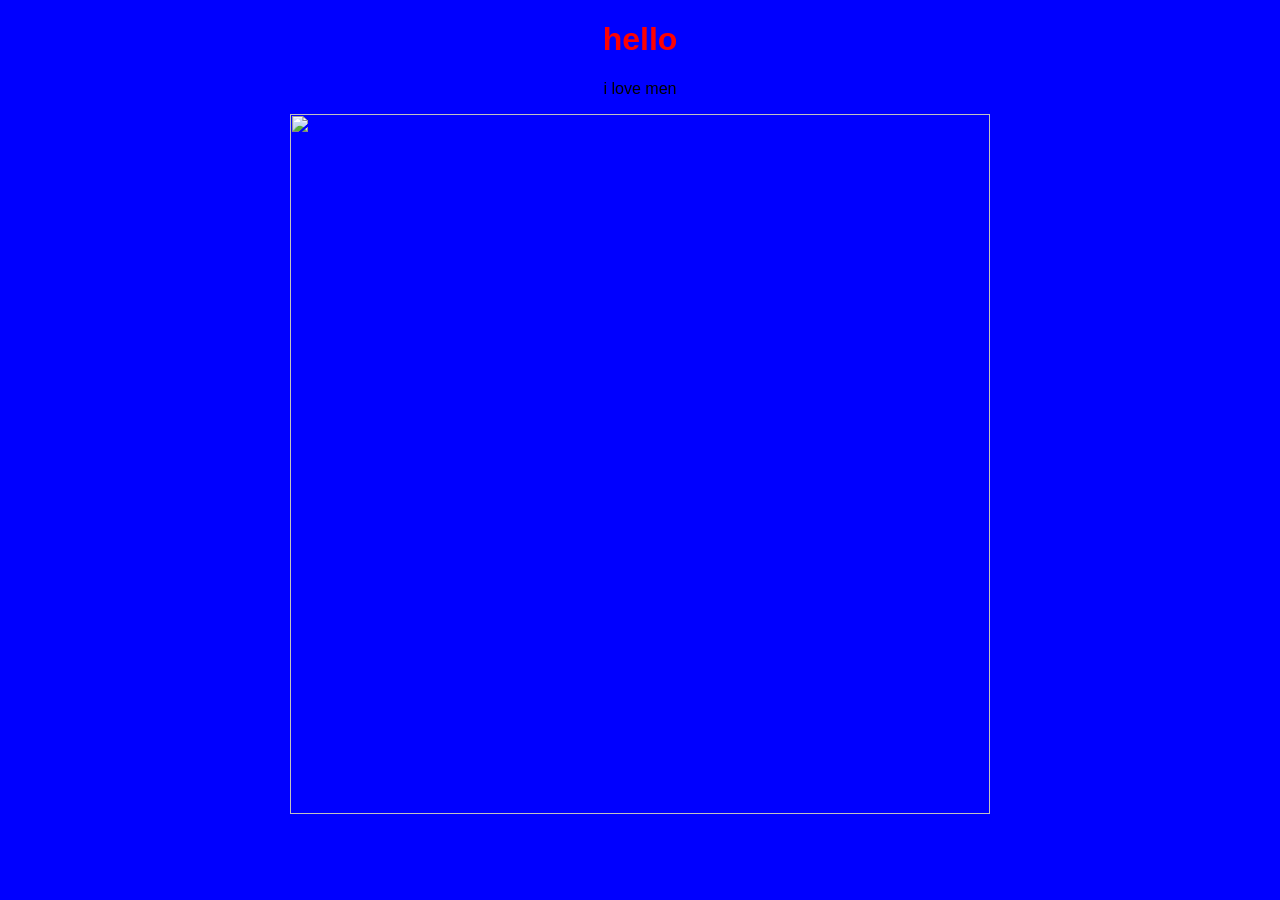
==== index.html @ a5695120 "first commit" ====
<!DOCTYPE HTML>
<html
      <head>
        <link rel="stylesheet" href="style.css"/>
      </head>
      <body>
        <h1>hello</h1>
        <p>i love men</p>
        <img src="https://tse3.mm.bing.net/th/id/OIP.ttF_gHRRjSh9aZ0wMu-SgwHaGT?pid=Api&P=0&h=180" width="700px" height="700"/>
      </body>
<html>
---- style.css ----
h1 {
    color: red;
}

body {
    text-align: center;
    font-family: Arial, Helvetica, sans-serif;
    background: blue ;
}
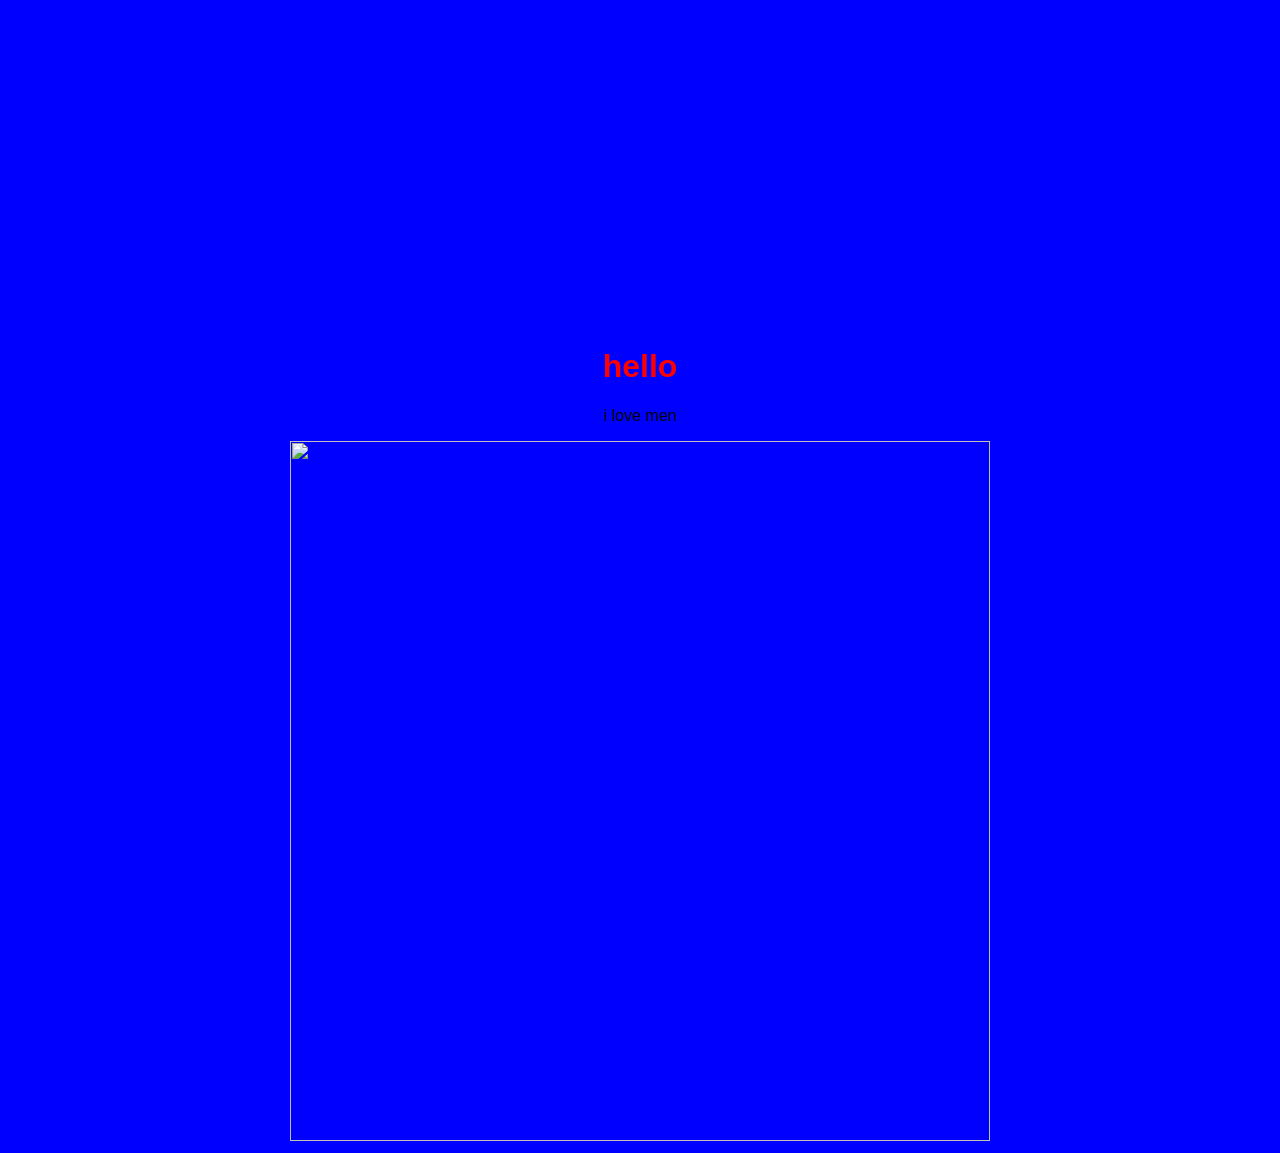
==== commit 4a02afa8: "Embed YouTube video in index.html Added an iframe to embed a YouTube video." ====
--- a/index.html
+++ b/index.html
@@ -4,8 +4,9 @@
         <link rel="stylesheet" href="style.css"/>
       </head>
       <body>
+            <iframe width="560" height="315" src="https://www.youtube.com/embed/iFhZ6v4c5L0?si=TotFizjZwRewiwKv" title="YouTube video player" frameborder="0" allow="accelerometer; autoplay; clipboard-write; encrypted-media; gyroscope; picture-in-picture; web-share" referrerpolicy="strict-origin-when-cross-origin" allowfullscreen></iframe>
         <h1>hello</h1>
         <p>i love men</p>
         <img src="https://tse3.mm.bing.net/th/id/OIP.ttF_gHRRjSh9aZ0wMu-SgwHaGT?pid=Api&P=0&h=180" width="700px" height="700"/>
       </body>
-<html>+<html>
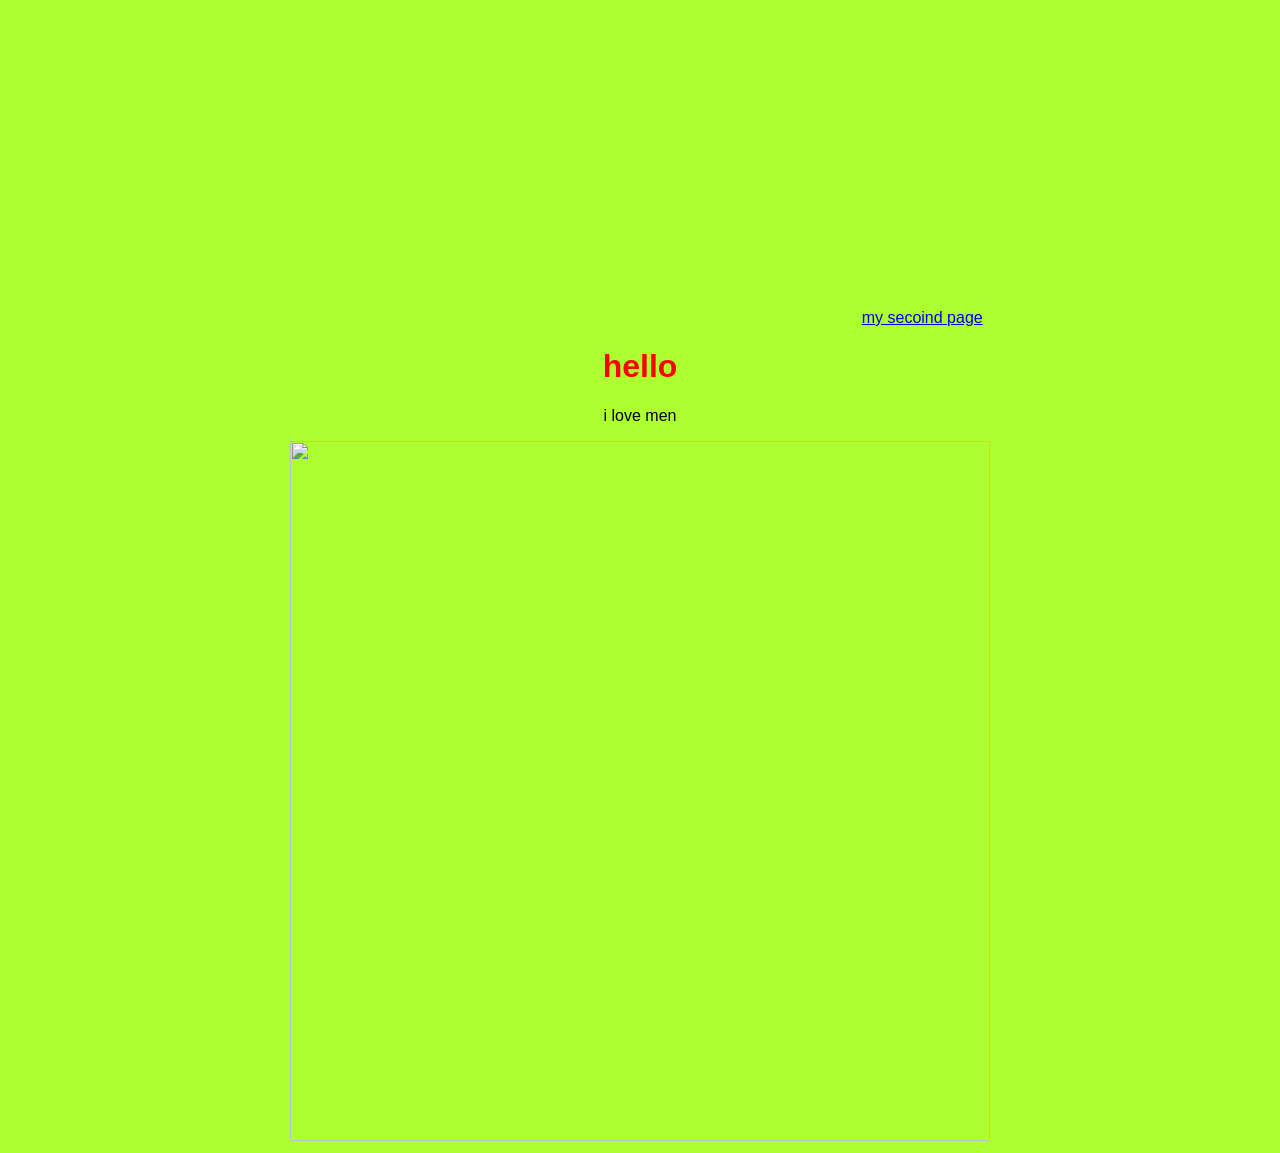
==== commit 6285d91c: "done" ====
--- a/index.html
+++ b/index.html
@@ -4,9 +4,10 @@
         <link rel="stylesheet" href="style.css"/>
       </head>
       <body>
-            <iframe width="560" height="315" src="https://www.youtube.com/embed/iFhZ6v4c5L0?si=TotFizjZwRewiwKv" title="YouTube video player" frameborder="0" allow="accelerometer; autoplay; clipboard-write; encrypted-media; gyroscope; picture-in-picture; web-share" referrerpolicy="strict-origin-when-cross-origin" allowfullscreen></iframe>
+        <iframe width="560" height="315" src="https://www.youtube.com/embed/iFhZ6v4c5L0?si=TotFizjZwRewiwKv" title="YouTube video player" frameborder="0" allow="accelerometer; autoplay; clipboard-write; encrypted-media; gyroscope; picture-in-picture; web-share" referrerpolicy="strict-origin-when-cross-origin" allowfullscreen></iframe>
+        <a href="second.html">my secoind page</a>
         <h1>hello</h1>
         <p>i love men</p>
         <img src="https://tse3.mm.bing.net/th/id/OIP.ttF_gHRRjSh9aZ0wMu-SgwHaGT?pid=Api&P=0&h=180" width="700px" height="700"/>
       </body>
-<html>
+<html>
--- a/style.css
+++ b/style.css
@@ -5,5 +5,5 @@
 body {
     text-align: center;
     font-family: Arial, Helvetica, sans-serif;
-    background: blue ;
+    background: greenyellow ;
 }
